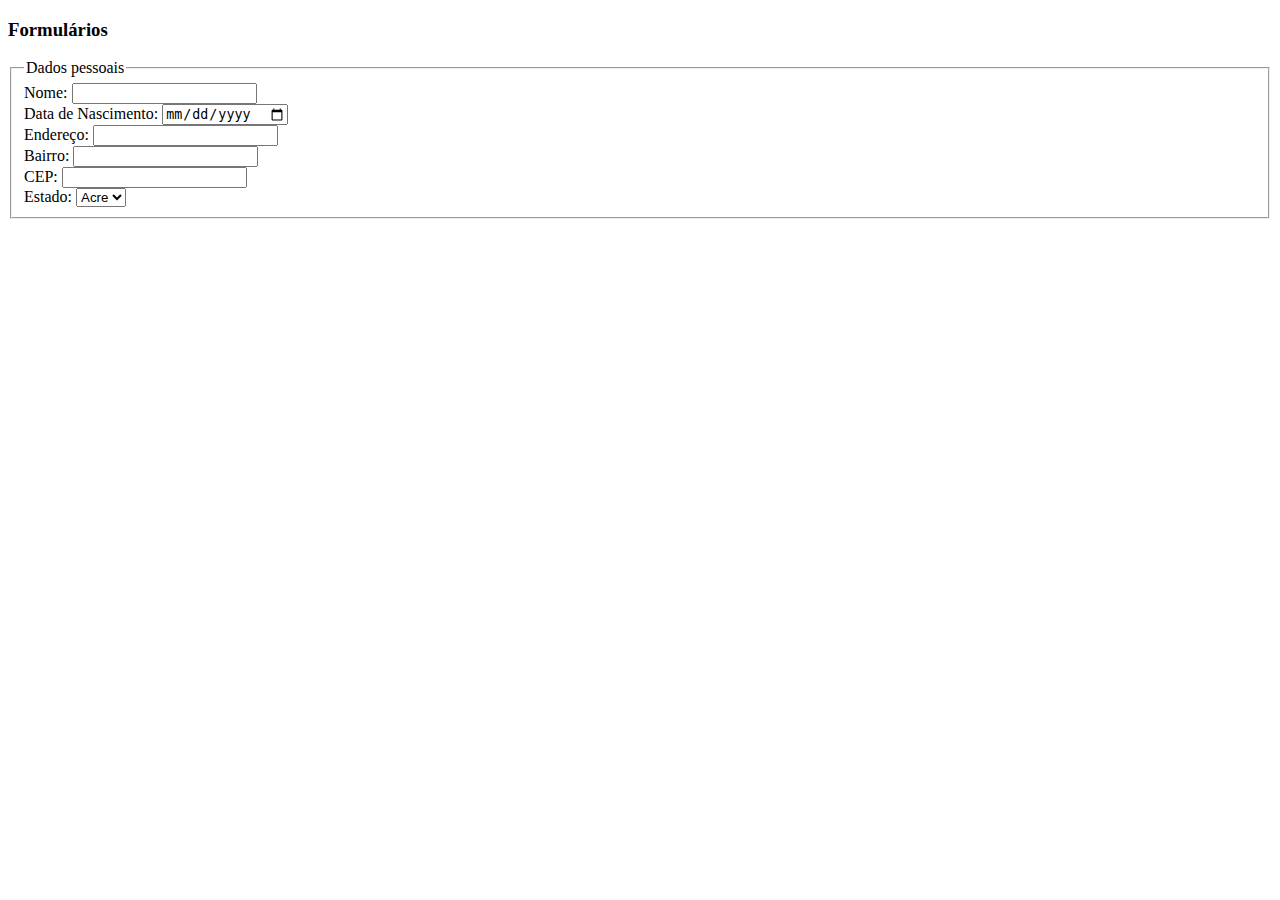
==== Formulário/index.html @ 2e61d4dc "Add files via upload" ====
<!DOCTYPE html>
<html lang="en">
<head>
    <meta charset="UTF-8">
    <meta http-equiv="X-UA-Compatible" content="IE=edge">
    <meta name="viewport" content="width=device-width, initial-scale=1.0">
    <title>Formulários</title>
</head>
<body>
    <h3>Formulários</h3>

    <fieldset>
        <legend>Dados pessoais</legend>
        <form>
            <label for="nome">Nome: </label>
            <input type="text" id="text" name="text">
            <br>

            <label for="nascimento">Data de Nascimento: </label>
            <input type="date" id="nascimento" name="nascimento">
            <br>

            <label for="endereço">Endereço: </label>
            <input type="text" name="endereço" id="endereço">
            <br>

            <label for="bairro">Bairro: </label>
            <input type="text" name="bairro" id="bairro">
            <br>

            <label for="cep">CEP: </label>
            <input type="text" name="cep" id="cep">
            <br>

            <label for="estado">Estado: </label>
            <select name="estado" id="estado">
                <option value="1">Acre</option>
                <option value="2">Acre</option>
                <option value="3">Acre</option>
                <option value="4">Acre</option>
                <option value="5">Acre</option>
                <option value="6">Acre</option>
                <option value="7">Acre</option>
                <option value="8">Acre</option>
                <option value="9">Acre</option>
                <option value="10">Acre</option>
                <option value="11">Acre</option>
                <option value="12">Acre</option>
                <option value="13">Acre</option>
                <option value="14">Acre</option>
                <option value="15">Acre</option>
                <option value="16">Acre</option>
                <option value="17">Acre</option>
                <option value="18">Acre</option>
                <option value="19">Acre</option>
                <option value="20">Acre</option>
                <option value="21">Acre</option>
                <option value="11">Acre</option>
            </select>
            <br>
        </form>
    </fieldset>

</body>
</html>
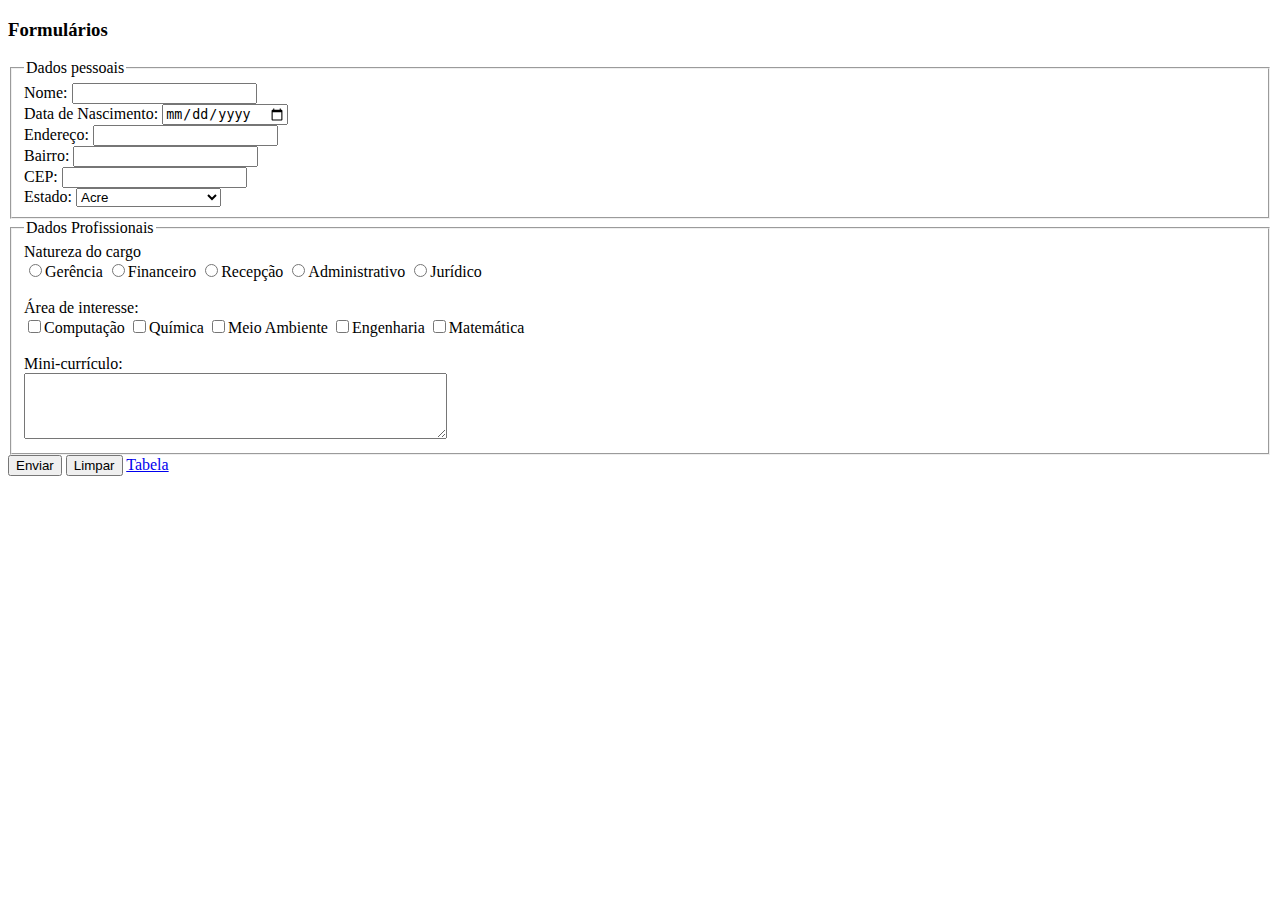
==== commit d409c8c2: "Add files via upload" ====
--- a/Formulário/index.html
+++ b/Formulário/index.html
@@ -13,53 +13,80 @@
         <legend>Dados pessoais</legend>
         <form>
             <label for="nome">Nome: </label>
-            <input type="text" id="text" name="text">
-            <br>
+            <input type="text" id="nome" name="nome"><br>
 
             <label for="nascimento">Data de Nascimento: </label>
-            <input type="date" id="nascimento" name="nascimento">
-            <br>
+            <input type="date" id="nascimento" name="nascimento"><br>
 
-            <label for="endereço">Endereço: </label>
-            <input type="text" name="endereço" id="endereço">
-            <br>
+            <label for="endereco">Endereço: </label>
+            <input type="text" id="endereco" name="endereco"><br>
 
             <label for="bairro">Bairro: </label>
-            <input type="text" name="bairro" id="bairro">
-            <br>
+            <input type="text" id="bairro" name="bairro"><br>
 
             <label for="cep">CEP: </label>
-            <input type="text" name="cep" id="cep">
-            <br>
+            <input type="text" id="cep" name="cep"><br>
 
             <label for="estado">Estado: </label>
-            <select name="estado" id="estado">
+            <select id="estado" name="estado">
                 <option value="1">Acre</option>
-                <option value="2">Acre</option>
-                <option value="3">Acre</option>
-                <option value="4">Acre</option>
-                <option value="5">Acre</option>
-                <option value="6">Acre</option>
-                <option value="7">Acre</option>
-                <option value="8">Acre</option>
-                <option value="9">Acre</option>
-                <option value="10">Acre</option>
-                <option value="11">Acre</option>
-                <option value="12">Acre</option>
-                <option value="13">Acre</option>
-                <option value="14">Acre</option>
-                <option value="15">Acre</option>
-                <option value="16">Acre</option>
-                <option value="17">Acre</option>
-                <option value="18">Acre</option>
-                <option value="19">Acre</option>
-                <option value="20">Acre</option>
-                <option value="21">Acre</option>
-                <option value="11">Acre</option>
-            </select>
-            <br>
+                <option value="2">Alagoas</option>
+                <option value="3">Amapá</option>
+                <option value="4">Amazonas</option>
+                <option value="5">Bahia</option>
+                <option value="6">Ceará</option>
+                <option value="7">Distrito Federal</option>
+                <option value="8">Espírito Santo</option>
+                <option value="9">Goiás</option>
+                <option value="10">Maranhão</option>
+                <option value="11">Mato Grosso</option>
+                <option value="22">Mato Grosso do Sul</option>
+                <option value="13">Minas Gerais</option>
+                <option value="14">Pará</option>
+                <option value="15">Paraíba</option>
+                <option value="16">Paraná</option>
+                <option value="17">Pernambuco</option>
+                <option value="18">Piauí</option>
+                <option value="19">Rio de Janeiro</option>
+                <option value="20">Rio Grande do Norte</option>
+                <option value="21">Rio Grande do Sul</option>
+                <option value="22">Rondônia</option>
+                <option value="23">Roraima</option>
+                <option value="24">Santa Catarina</option>
+                <option value="25">São Paulo</option>
+                <option value="26">Sergipe</option>
+                <option value="27">Tocantins</option>
+            </select><br>
         </form>
     </fieldset>
 
+    <fieldset>
+        <legend>Dados Profissionais</legend>
+        <form action="" class="forms">
+            <label>Natureza do cargo</label><br>
+            <input type="radio" name="cargo" value="gerencia">Gerência
+            <input type="radio" name="cargo" value="financeiro">Financeiro
+            <input type="radio" name="cargo" value="recepção">Recepção
+	    <input type="radio" name="cargo" value="administrativo">Administrativo
+	    <input type="radio" name="cargo" value="jurídico">Jurídico
+            <br><br>
+
+            <label>Área de interesse:</label><br>
+            <input type="checkbox" name="interesse" value="computacao">Computação
+            <input type="checkbox" name="interesse" value="quimica">Química
+            <input type="checkbox" name="interesse" value="meio ambiente">Meio Ambiente
+            <input type="checkbox" name="interesse" value="engenharia">Engenharia
+            <input type="checkbox" name="interesse" value="matemática">Matemática
+            <br><br>
+
+            <label for="mini-curriculo">Mini-currículo:</label><br>
+            <textarea id="mini-curriculo" name="mini-curriculo" rows="4" cols="50"></textarea><br>
+        </form>
+    </fieldset>
+
+    <input type="submit" value="Enviar">
+    <input type="reset" value="Limpar">
+
+    <a href="../Formulário/tabela.html">Tabela</a>
 </body>
 </html>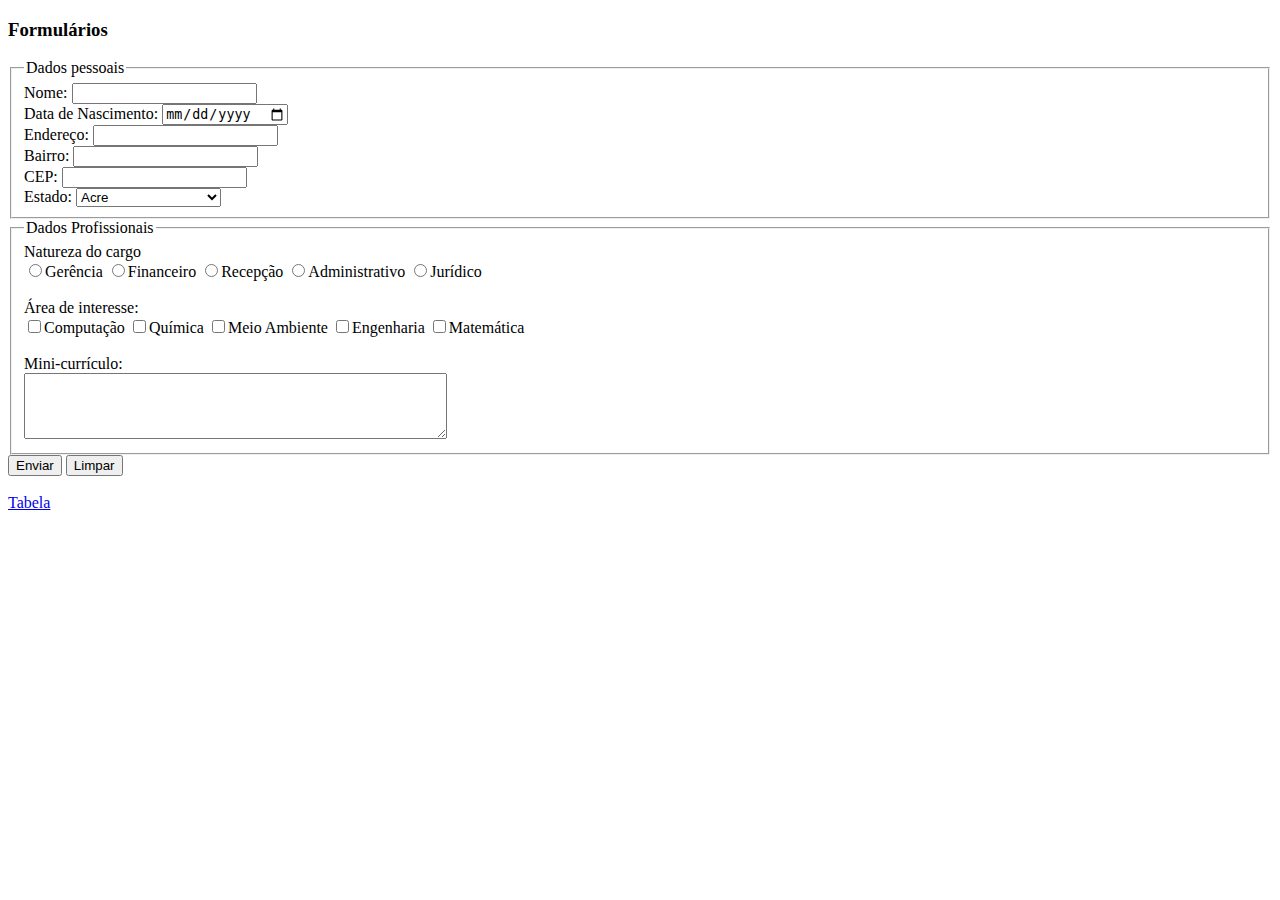
==== commit 85d9e215: "Add files via upload" ====
--- a/Formulário/index.html
+++ b/Formulário/index.html
@@ -87,6 +87,8 @@
     <input type="submit" value="Enviar">
     <input type="reset" value="Limpar">
 
+    <br><br>
+    
     <a href="../Formulário/tabela.html">Tabela</a>
 </body>
 </html>